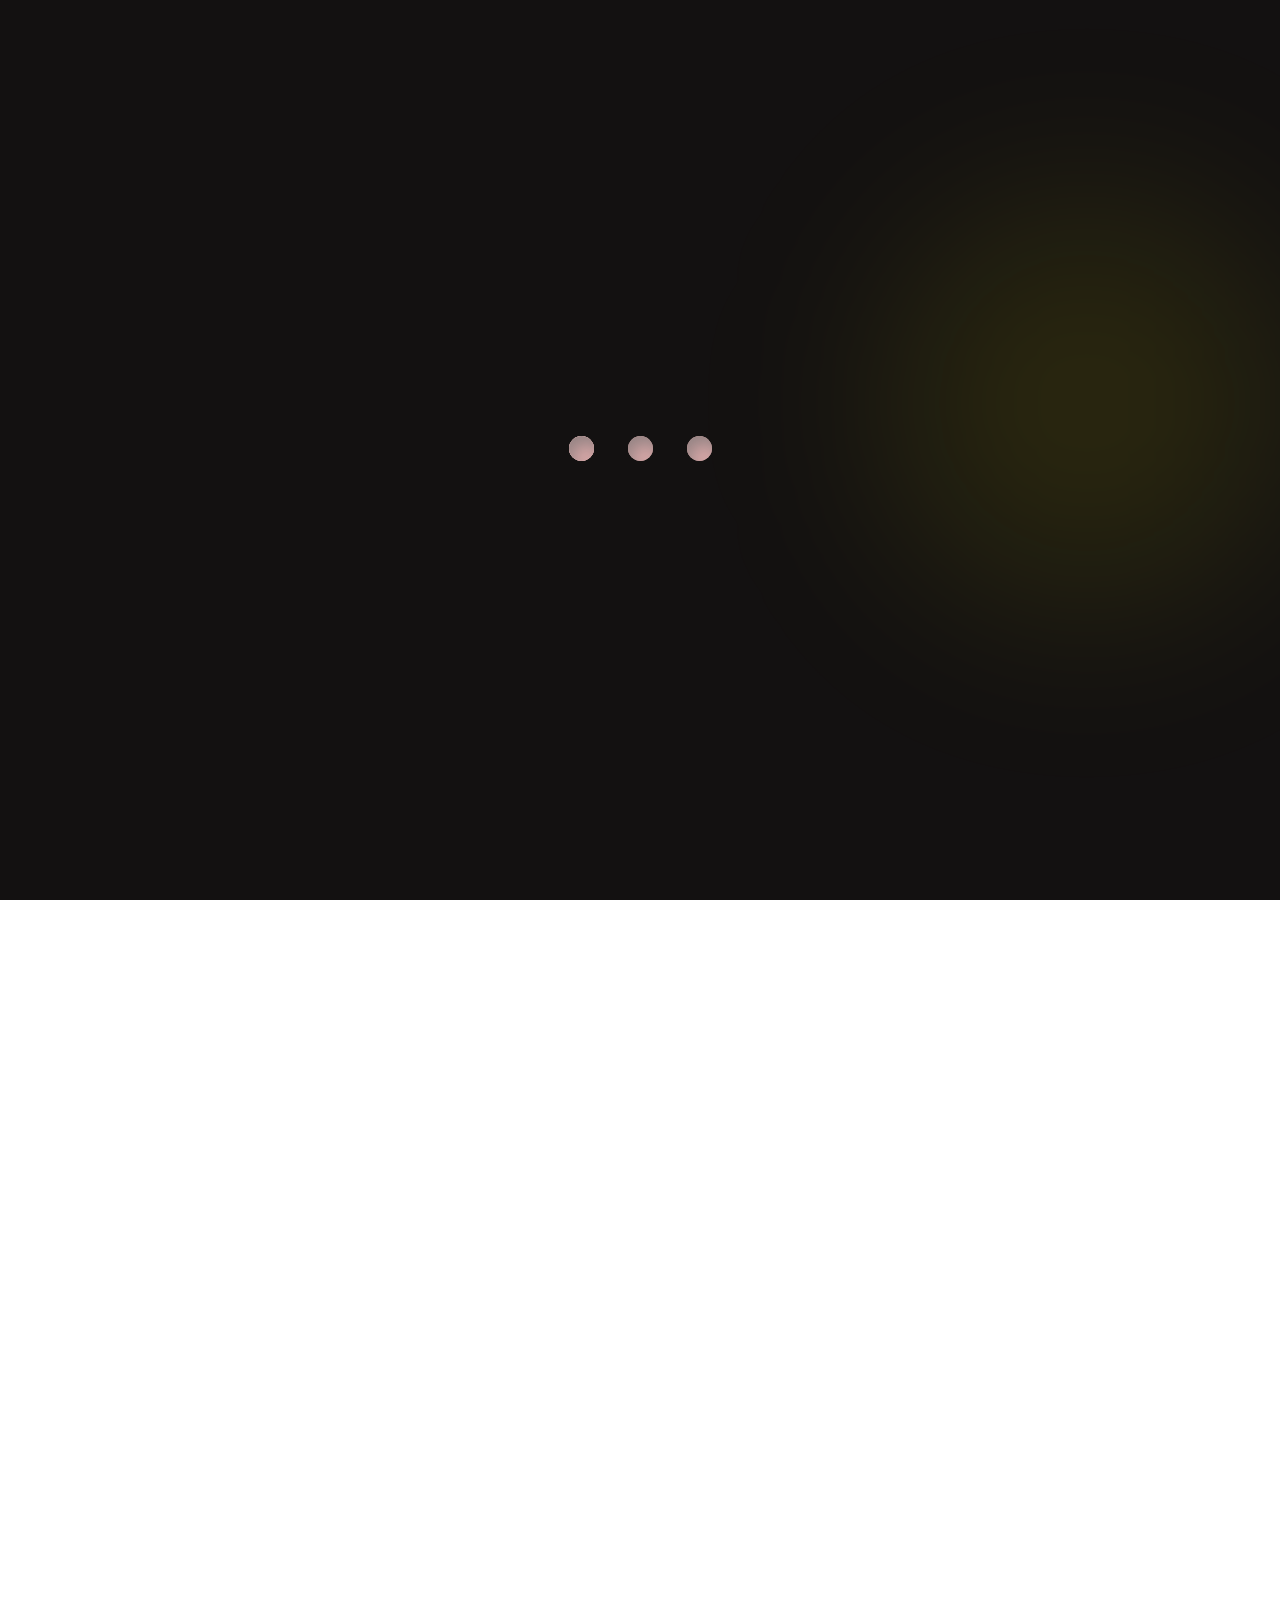
==== index.html @ 0303f80d "commit1 fix background bug fix pfp responsive bug add some improvement to css" ====
<!DOCTYPE html>
<html>

<head>
    <meta charset="UTF-8">
    <meta name="viewport" content="width=device-width, initial-scale=1.0">
    <title>محمدمهدی شکوهی بهار - MohammadmMahdi ShokouhiBahar</title>
    <meta name="description"
        content="«نمونه‌کارهای ادیت عکس و فیلم، طراحی سه‌بعدی و توسعه وب توسط محمد مهدی شکوهی‌بهار. تری‌دی آرتیست و طراح وب حرفه‌ای با سابقه در موشن‌گرافیک، روتوش، کدنویسی فرانت‌اند و هویت‌سازی دیجیتال. پروژه‌های خود را به سطحی جدید از کیفیت بصری برسانید.»">
    <meta name="keywords"
        content="شکوهی,شکوهیبهار,شکوهی بهار,محمدمهدی شکوهی ,محمدمهدی شکوهی بهار,mohammadmahdi,shokouhi,shokouhibahar,">
    <meta name="author" content="MohammadmMahdi ShokouhiBahar">
    <link rel="canonical" href="https://www.shokouhibahar.ir">



    <link rel="stylesheet" href="css.css">



    <svg style="position: absolute; width: 0; height: 0;">
        <filter id="noise">
            <feTurbulence type="fractalNoise" baseFrequency="0.8" numOctaves="3" />
            <feColorMatrix type="matrix" values="1 0 0 0 0   0 1 0 0 0   0 0 1 0 0   0 0 0 1 0" />
        </filter>
    </svg>
    <link href="https://fonts.googleapis.com/css2?family=Vazirmatn:wght@400;700&display=swap" rel="stylesheet">
    <meta name="viewport" content="width=device-width, initial-scale=0.8">

</head>




<body>


<!-- -----------------------------loadingdots-------------------------- -->
    <div style="height: 100vh; width: 100vw; display: flex; justify-content: center; align-items: center; background: none; position: absolute;">
        <div id="loadingscreen" style="z-index: 1; position: absolute;">
            <div class="loadingscreen-me-ball" id="loadingscreen-me-ball1"></div>
            <div style="width: 25px; height: 20px; margin: 0 15px;  display: inline-block; "></div>
            <div class="loadingscreen-me-ball" id="loadingscreen-me-ball3" ;></div>
        </div>
        <div id="front" style="z-index: 2; position: absolute; ">
            <div class="loadingscreen-me-ball" id="loadingscreen-me-ball2" ;></div>
            <div class="loadingscreen-me-ball" id="loadingscreen-me-ball12"></div>
            <div style="width: 25px; height: 20px; margin: 0 15px;  display: inline-block; "></div>
        </div>
    </div>
    <script>
        function loading() {
            document.getElementById("loadingscreen-me-ball1").style.animation = `loadingscreen-appear 1s infinite`;
            document.getElementById("loadingscreen-me-ball2").style.animation = `loadingscreen-move 1s infinite`;
            document.getElementById("loadingscreen-me-ball12").style.animation = `loadingscreen-move 1s infinite`;
            document.getElementById("loadingscreen-me-ball3").style.animation = `loadingscreen-appear 1s cubic-bezier(0, 0, 0, -1) reverse infinite`;
            setTimeout(() => {
                const balls = document.getElementsByClassName("loadingscreen-me-ball");
                for (let i = 0; i < balls.length; i++) {
                    balls[i].style.animation = 'none';
                    balls[i].style.animation = `disapear 1s`;

                    setTimeout(() => {
                        balls[i].classList.add('notshown');
                        document.getElementById('button1').classList.remove('notshown');
                        document.getElementById('button1').style.animation = `disapear 2s reverse`;

                    }, 1000);
                }



            }, 3000);
        }
        loading();
    </script>
<!-- -----------------------------loadingdots-------------------------- -->

<!-- -----------------------------background1-------------------------- -->
    <div id="background"
        style=" height: 100vh;width: 100vw; position: fixed; overflow: hidden; background-color: rgb(19, 17, 17);">
    </div>
    <div id="backgroundblur" 
        style="filter: blur(100px) ; height: 100vh;width: 100vw; position: fixed; overflow: hidden; ">
        
    </div>
      
    <div style="position: fixed; top: 0; left: 0; width: 100vw; height: 100vh; z-index: -1; pointer-events: none; background: radial-gradient(circle at 50% 50%, transparent 40%, rgb(19, 17, 17) 95%);"></div>
    
    
    <script>
        function creatball() {
            const ball = document.createElement('div');
            ball.classList.add('ball');

            ball.style.animation = 'sparkle-fade 10s'
            

            ball.style.left = ` ${Math.random() * window.innerWidth }px`;
            ball.style.top = ` ${Math.random() * window.innerHeight }px`;

            setTimeout(() => ball.remove(), 10000);
            document.getElementById('backgroundblur').appendChild(ball);

        }
        setInterval(creatball, 1000);

    </script>
<!-- -----------------------------background1-------------------------- -->






    <button id="button1" class="notshown" onclick="click1()">
        click to start
    </button>



<header >
    <div id="bg2" class="notshown , container">
        <div style="display: flex; flex-direction: row; align-items: center; justify-content: space-around;  gap: 20px; min-height: 20vw;  flex: 0 0 auto; ">
            <img id="persona" src="personawebp.webp"  alt="">
        
            <div class="respL" dir="rtl" style="display: flex; flex-direction: column; margin: 0px; ">
                <h1> محمد مهدی شکوهی بهار</h1>
                <h2>دانشجوی مهندسی پزشکی | فعال در حوزهٔ طراحی و تولید محتوای دیجیتال</h2>
                <p>
                    من محمد مهدی شکوهی بهار هستم؛ دانشجوی مهندسی پزشکی که همواره به پیوند میان علوم زیستی و فناوری‌های نوین علاقه داشته‌ام. در کنار تحصیل، فعالیت‌های تخصصی‌ام در حوزهٔ کامپیوتر و چندرسانه‌ای را به‌عنوان یک مسیر حرفه‌اییِ مکمل دنبال می‌کنم.
                </p>
            </div>
            
        </div>
            <div class="respH" dir="rtl" style="display: flex; flex-direction: column; gap: 20px; margin: 0px;">
                <h1> محمد مهدی شکوهی بهار</h1>
                <h2>دانشجوی مهندسی پزشکی | فعال در حوزهٔ طراحی و تولید محتوای دیجیتال</h2>
                <p>
                    من محمد مهدی شکوهی بهار هستم؛ دانشجوی مهندسی پزشکی که همواره به پیوند میان علوم زیستی و فناوری‌های نوین علاقه داشته‌ام. در کنار تحصیل، فعالیت‌های تخصصی‌ام در حوزهٔ کامپیوتر و چندرسانه‌ای را به‌عنوان یک مسیر حرفه‌اییِ مکمل دنبال می‌کنم.
                </p>
            </div>
    </div>
    <script>
let resizeTimer;
function handleVisibility() {
    const isSmall = window.innerWidth < 1000;
    const elements = document.getElementsByClassName('respH');
    const elements2 = document.getElementsByClassName('respL');
    
    // Method 1: Loop through first group
    for (let i = 0; i < elements.length; i++) {
        elements[i].style.display = isSmall ? 'flex' : 'none';
    }
    
    // Method 2: Loop through second group
    for (let i = 0; i < elements2.length; i++) {
        elements2[i].style.display = isSmall ? 'none' : 'flex';
    }
}
handleVisibility();
window.addEventListener('resize', handleVisibility);
    </script>
</header>
    <div style="display: block; height: 1000px;"></div>


    <script>
        
        function click1() {
            document.getElementById('button1').disabled = true;
            document.getElementById('button1').style.animation = `disapear-button 2s forwards`;

            const audio = new Audio('click.aac');
            audio.play();

            setTimeout(() => {

                document.getElementById('bg2').classList.remove('notshown');
                
                document.getElementById('bg2').style.animation = `apear 2s cubic-bezier(0.00, 0.00, 0.58, 1.00)`;
                document.getElementById('text').style.animation = `apear 2s cubic-bezier(0.00, 0.00, 0.58, 1.00)`;
            }, 2000);
        }
        
    </script>




</html>
---- css.css ----
* {
  max-width: 100%;
  box-sizing: border-box;
}

body  {
  margin: 0;
  padding: 0;
  width: 100%;
  height: 100%;
  overflow: hidden; 
  position: fixed;  
  top: 0;
  left: 0;
}


.container {
  font-family: 'Vazirmatn', 'Tahoma', 'Arial', sans-serif;
  margin: 10%;
  position: relative;
  text-align: right;
  color: white;
  z-index: 10;
  padding: 3rem;
  background: rgba(255, 255, 255, 0.08);
  backdrop-filter: blur(20px) saturate(180%);
  -webkit-backdrop-filter: blur(20px) saturate(180%);
  border-radius: 2rem;
  border: 2px solid rgba(252, 249, 66, 0.15);
  box-shadow: 0 25px 50px rgba(0, 0, 0, 0.5);
  overflow:hidden;
}

.container h1  {

  text-align: right;
  flex-shrink: 1;
  font-size: clamp(1.5rem , 4vw , 4.5rem);
  font-weight: bold;
  font-family: 'Vazirmatn', 'Tahoma', 'Arial', sans-serif;
  letter-spacing: 4px;
  margin-bottom: 0.5rem;
  background: linear-gradient(135deg, #ff6b6b, #f7971e, #a8ff78, #4facfe, #f093fb);
  background-clip: text;
  -webkit-text-fill-color: transparent;
  background-size: 300% 300%;
  animation: gradientShift 12s ease infinite;
  
  
}
.container h2  {

  text-align: right;
  
  margin-bottom: 0.5rem;
  font-size: clamp(1rem , 2vw , 2.5rem);
  
}
.container p  {
  margin-top: 5%;
  font-weight: 100;
  line-height: 1.5;
  font-size: clamp(1rem , 1.5vw , 1.5rem);

}
@media (max-width: 1000px) {
.container h1  {
 text-align: center;
}
.container h2  {
 text-align: center;
}
.container p  {
 text-align: center;
}
#persona{
min-width : 150px;
}
}


@keyframes gradientShift {
  0% { background-position: 0% 0%; }
  25% { background-position: 100% 0%; }
  50% { background-position: 100% 100%; }
  75% { background-position: 0% 100%; }
  100% { background-position: 0% 0%; }
}



.ball {

  
  height: clamp(50px, 100%, 400px);
  width: clamp(50px, 100%, 400px);
  border-radius: 50%;
  background-color: rgba(255, 230, 1, 0.103);
  position: fixed;
  z-index: -2;
  overflow: hidden;
  filter: saturate(200%) ;
  
  
}
#persona{
  
  object-fit: cover;
  min-height: 150px;
  
  height: 20vw ;
  width:  20vw ;
  border-radius: 50%;
  border: 1px solid rgba(248, 54, 54, 0.15);
  backdrop-filter: blur(20px) saturate(180%);
  aspect-ratio: 1 / 1;
  
}
.grain  {
  width: 100%;
  height: 100vh;
  background-color: #f50a0a00;
  opacity: 0.098;
  filter: url(#noise);
}

@property --a  {
  syntax: "<angle>";
  initial-value: 0deg;
  inherits: false;
}

@keyframes spin  {
  to  {
    --a: 360deg;
  }

}

.notshown {
  visibility: hidden;
}

@keyframes apear {
  0%  {
    opacity: 0%;
    transform: translate(0px ,1000px);
  }

  100%  {
    opacity: 100%;
    transform: translate(0px ,0px);
  }

}

@keyframes disapear-button {
  0%  {
    opacity: 100%;
  }

  10% {
    text-shadow: 0px 0px #ffffff;
    filter: blur(5px);
    scale: 1.6;
    background-color: rgba(255, 255, 255, 0.123);
  }

  100%  {
    opacity: 0%;
  }

}

@keyframes disapear {
  100%  {
    opacity: 0%;
  }

  0%  {
    opacity: 100%;
  }

}

@keyframes sparkle-fade {
  0% {
    opacity: 0;
  }
  60% {
    opacity: 1;
  }
  80% {
    opacity: 0;
  }
  100% {
    opacity: 0;
  }
}



.loadingscreen-me-ball {
  border-radius: 50%;
  height: 25px;
  width: 25px;
  background-color: white;
  display: inline-block;
  margin: 0 15px;
  overflow: hidden;
  box-shadow: 0 10px 20px rgba(0,0,0,0.3), 0 6px 6px rgba(0,0,0,0.2), 0 0 0 1px rgba(255,255,255,0.1), inset 0 -3px 5px rgba(0,0,0,0.2);
  box-shadow: inset 5px 10px 20px rgba(117, 115, 115, 0.8), inset 0 0 50px rgba(255,0,0,0.3);
}

@keyframes loadingscreen-appear {
  0% {
  transform: scale(0)}

  100% {
  transform: scale(1)}



 }

@keyframes loadingscreen-move {
  0%  {
    transform: translateX(0px);
  }

  100% {
    transform: translateX(60px);
  }

}

#clickbut {
  font-size: clamp(2rem,5vw,4rem);
  
}
#button1{
  border: none;  height: 100vh;width: 100vw; text-align: center; font-size: 45px; color: #777575ec; background: transparent; background-color: #ffffff00; position: fixed; z-index: 10;
}
::-webkit-scrollbar{
  display: none;
}
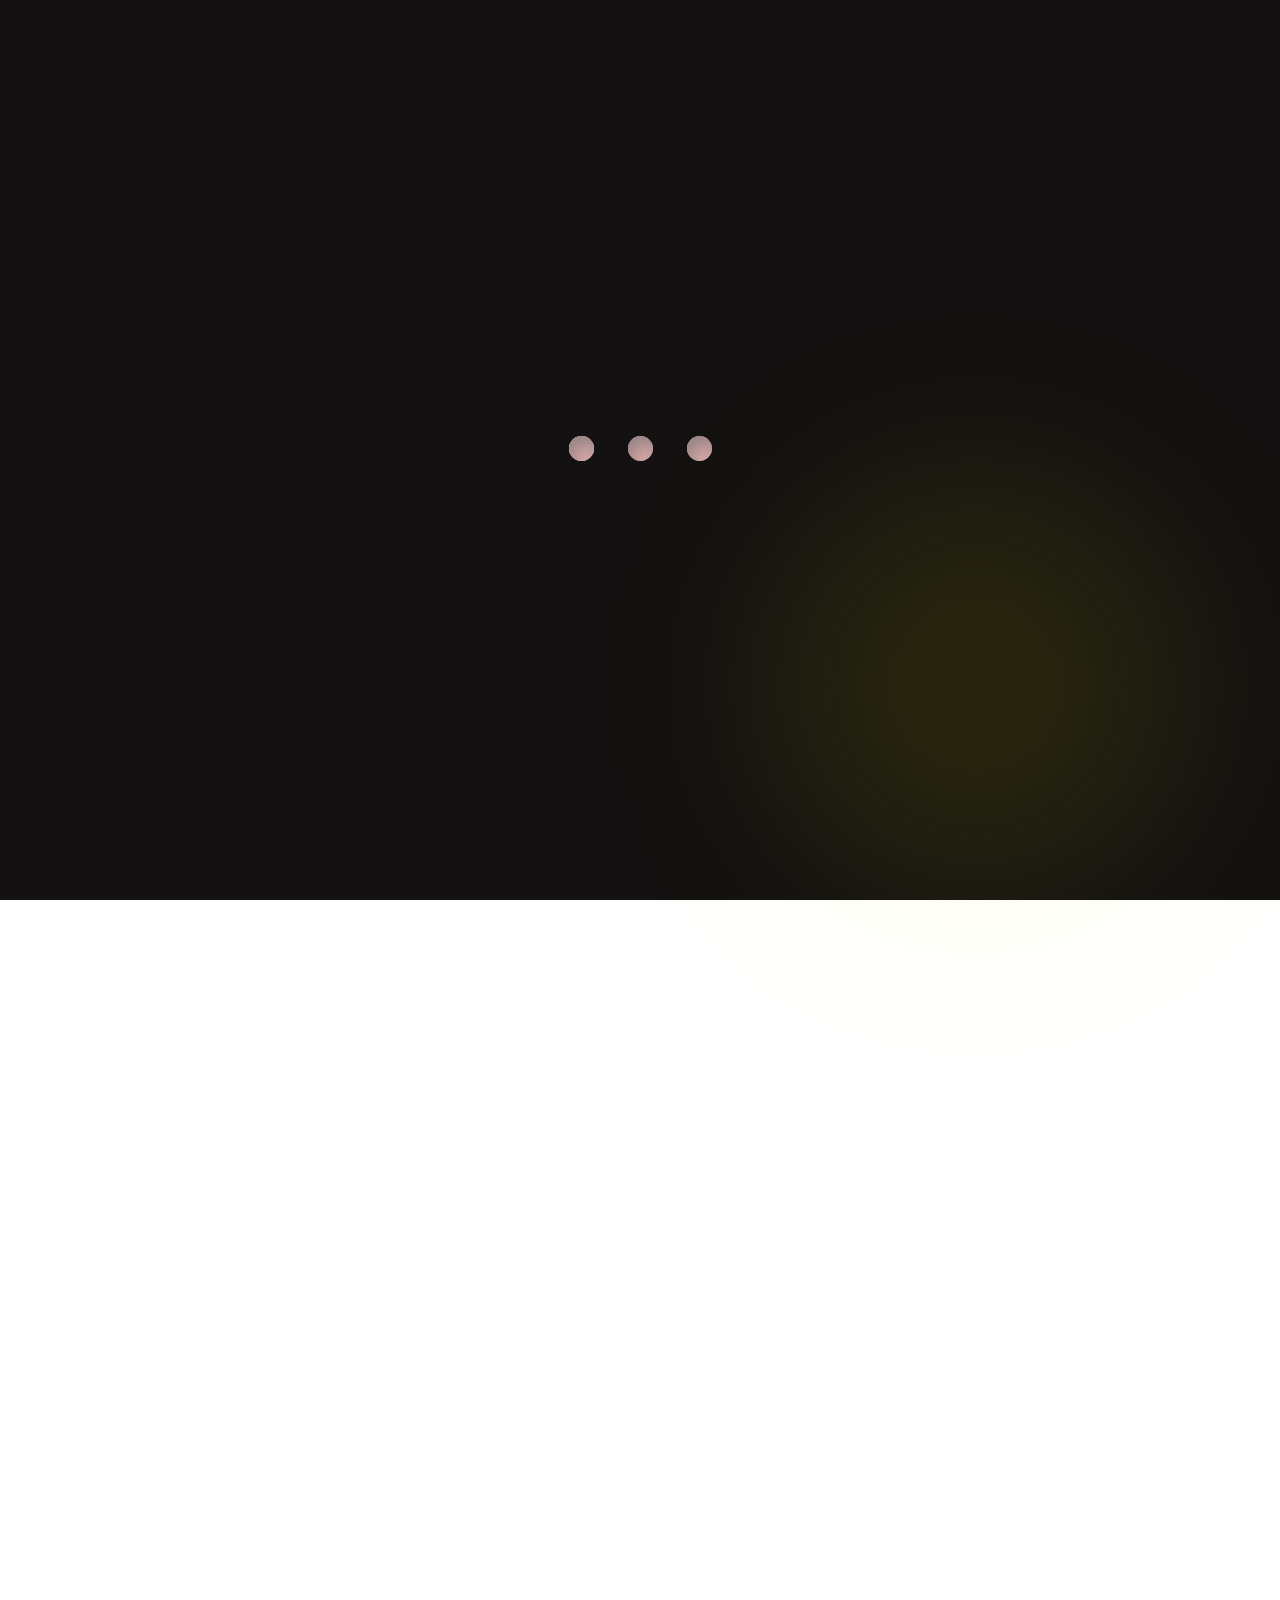
==== commit 75138498: "cleanercode + responsive script to css using prettify to get cleaner looking code and delete script " ====
--- a/index.html
+++ b/index.html
@@ -1,191 +1,236 @@
-<!DOCTYPE html>
-<html>
-
-<head>
-    <meta charset="UTF-8">
-    <meta name="viewport" content="width=device-width, initial-scale=1.0">
+<!doctype html>
+<html lang="fa">
+  <head>
+    <meta charset="UTF-8" />
+    <meta name="viewport" content="width=device-width, initial-scale=0.8" />
     <title>محمدمهدی شکوهی بهار - MohammadmMahdi ShokouhiBahar</title>
-    <meta name="description"
-        content="«نمونه‌کارهای ادیت عکس و فیلم، طراحی سه‌بعدی و توسعه وب توسط محمد مهدی شکوهی‌بهار. تری‌دی آرتیست و طراح وب حرفه‌ای با سابقه در موشن‌گرافیک، روتوش، کدنویسی فرانت‌اند و هویت‌سازی دیجیتال. پروژه‌های خود را به سطحی جدید از کیفیت بصری برسانید.»">
-    <meta name="keywords"
-        content="شکوهی,شکوهیبهار,شکوهی بهار,محمدمهدی شکوهی ,محمدمهدی شکوهی بهار,mohammadmahdi,shokouhi,shokouhibahar,">
-    <meta name="author" content="MohammadmMahdi ShokouhiBahar">
-    <link rel="canonical" href="https://www.shokouhibahar.ir">
-
-
-
-    <link rel="stylesheet" href="css.css">
-
-
-
-    <svg style="position: absolute; width: 0; height: 0;">
-        <filter id="noise">
-            <feTurbulence type="fractalNoise" baseFrequency="0.8" numOctaves="3" />
-            <feColorMatrix type="matrix" values="1 0 0 0 0   0 1 0 0 0   0 0 1 0 0   0 0 0 1 0" />
-        </filter>
+    <meta
+      name="description"
+      content="«نمونه‌کارهای ادیت عکس و فیلم، طراحی سه‌بعدی و توسعه وب توسط محمد مهدی شکوهی‌بهار. تری‌دی آرتیست و طراح وب حرفه‌ای با سابقه در موشن‌گرافیک، روتوش، کدنویسی فرانت‌اند و هویت‌سازی دیجیتال. پروژه‌های خود را به سطحی جدید از کیفیت بصری برسانید.»"
+    />
+    <meta
+      name="keywords"
+      content="شکوهی,شکوهیبهار,شکوهی بهار,محمدمهدی شکوهی ,محمدمهدی شکوهی بهار,mohammadmahdi,shokouhi,shokouhibahar"
+    />
+    <meta name="author" content="MohammadmMahdi ShokouhiBahar" />
+    <link rel="canonical" href="https://www.shokouhibahar.ir" />
+
+    <link rel="stylesheet" href="css.css" />
+    <link
+      href="https://fonts.googleapis.com/css2?family=Vazirmatn:wght@400;700&display=swap"
+      rel="stylesheet"
+    />
+
+    <svg style="position: absolute; width: 0; height: 0">
+      <filter id="noise">
+        <feTurbulence type="fractalNoise" baseFrequency="0.8" numOctaves="3" />
+        <feColorMatrix
+          type="matrix"
+          values="1 0 0 0 0   0 1 0 0 0   0 0 1 0 0   0 0 0 1 0"
+        />
+      </filter>
     </svg>
-    <link href="https://fonts.googleapis.com/css2?family=Vazirmatn:wght@400;700&display=swap" rel="stylesheet">
-    <meta name="viewport" content="width=device-width, initial-scale=0.8">
-
-</head>
-
-
-
-
-<body>
-
-
-<!-- -----------------------------loadingdots-------------------------- -->
-    <div style="height: 100vh; width: 100vw; display: flex; justify-content: center; align-items: center; background: none; position: absolute;">
-        <div id="loadingscreen" style="z-index: 1; position: absolute;">
-            <div class="loadingscreen-me-ball" id="loadingscreen-me-ball1"></div>
-            <div style="width: 25px; height: 20px; margin: 0 15px;  display: inline-block; "></div>
-            <div class="loadingscreen-me-ball" id="loadingscreen-me-ball3" ;></div>
+  </head>
+
+  <body>
+    <!-- ============================ LOADING SCREEN ============================ -->
+    <div
+      style="
+        height: 100vh;
+        width: 100vw;
+        display: flex;
+        justify-content: center;
+        align-items: center;
+        background: none;
+        position: absolute;
+      "
+    >
+      <div id="loadingscreen" style="z-index: 1; position: absolute">
+        <div class="loadingscreen-me-ball" id="loadingscreen-me-ball1"></div>
+        <div
+          style="
+            width: 25px;
+            height: 20px;
+            margin: 0 15px;
+            display: inline-block;
+          "
+        ></div>
+        <div class="loadingscreen-me-ball" id="loadingscreen-me-ball3"></div>
+      </div>
+      <div id="front" style="z-index: 2; position: absolute">
+        <div class="loadingscreen-me-ball" id="loadingscreen-me-ball2"></div>
+        <div class="loadingscreen-me-ball" id="loadingscreen-me-ball12"></div>
+        <div
+          style="
+            width: 25px;
+            height: 20px;
+            margin: 0 15px;
+            display: inline-block;
+          "
+        ></div>
+      </div>
+    </div>
+
+    <script>
+      function loading() {
+        document.getElementById("loadingscreen-me-ball1").style.animation =
+          `loadingscreen-appear 1s infinite`;
+        document.getElementById("loadingscreen-me-ball2").style.animation =
+          `loadingscreen-move 1s infinite`;
+        document.getElementById("loadingscreen-me-ball12").style.animation =
+          `loadingscreen-move 1s infinite`;
+        document.getElementById("loadingscreen-me-ball3").style.animation =
+          `loadingscreen-appear 1s cubic-bezier(0, 0, 0, -1) reverse infinite`;
+
+        setTimeout(() => {
+          const balls = document.getElementsByClassName(
+            "loadingscreen-me-ball",
+          );
+          for (let i = 0; i < balls.length; i++) {
+            balls[i].style.animation = "none";
+            balls[i].style.animation = `disapear 1s`;
+            setTimeout(() => {
+              balls[i].classList.add("notshown");
+              document.getElementById("button1").classList.remove("notshown");
+              document.getElementById("button1").style.animation =
+                `disapear 2s reverse`;
+            }, 1000);
+          }
+        }, 3000);
+      }
+      loading();
+    </script>
+
+    <!-- ============================ BACKGROUND ============================ -->
+    <div
+      id="background"
+      style="
+        height: 100vh;
+        width: 100vw;
+        position: fixed;
+        overflow: hidden;
+        background-color: rgb(19, 17, 17);
+      "
+    ></div>
+
+    <div
+      id="backgroundblur"
+      style="
+        filter: blur(100px);
+        height: 100vh;
+        width: 100vw;
+        position: fixed;
+        overflow: hidden;
+      "
+    ></div>
+
+    <div
+      style="
+        position: fixed;
+        top: 0;
+        left: 0;
+        width: 100vw;
+        height: 100vh;
+        z-index: -1;
+        pointer-events: none;
+        background: radial-gradient(
+          circle at 50% 50%,
+          transparent 40%,
+          rgb(19, 17, 17) 95%
+        );
+      "
+    ></div>
+
+    <script>
+      function creatball() {
+        const ball = document.createElement("div");
+        ball.classList.add("ball");
+        ball.style.animation = "sparkle-fade 10s";
+        ball.style.left = `${Math.random() * window.innerWidth}px`;
+        ball.style.top = `${Math.random() * window.innerHeight}px`;
+        setTimeout(() => ball.remove(), 10000);
+        document.getElementById("backgroundblur").appendChild(ball);
+      }
+      setInterval(creatball, 1000);
+    </script>
+
+    <!-- ============================ BUTTON ============================ -->
+    <button id="button1" class="notshown" onclick="click1()">
+      click to start
+    </button>
+
+    <!-- ============================ HEADER ============================ -->
+    <header>
+      <div id="bg2" class="notshown container">
+        <div
+          style="
+            display: flex;
+            flex-direction: row;
+            align-items: center;
+            justify-content: space-around;
+            gap: 20px;
+            min-height: 20vw;
+            flex: 0 0 auto;
+          "
+        >
+          <img id="persona" src="personawebp.webp" alt="محمد مهدی شکوهی بهار" />
+
+          <div
+            class="respL"
+            dir="rtl"
+            style=" flex-direction: column; margin: 0px"
+          >
+            <h1>محمد مهدی شکوهی بهار</h1>
+            <h2>
+              دانشجوی مهندسی پزشکی | فعال در حوزهٔ طراحی و تولید محتوای دیجیتال
+            </h2>
+            <p>
+              من محمد مهدی شکوهی بهار هستم؛ دانشجوی مهندسی پزشکی که همواره به
+              پیوند میان علوم زیستی و فناوری‌های نوین علاقه داشته‌ام. در کنار
+              تحصیل، فعالیت‌های تخصصی‌ام در حوزهٔ کامپیوتر و چندرسانه‌ای را
+              به‌عنوان یک مسیر حرفه‌اییِ مکمل دنبال می‌کنم.
+            </p>
+          </div>
         </div>
-        <div id="front" style="z-index: 2; position: absolute; ">
-            <div class="loadingscreen-me-ball" id="loadingscreen-me-ball2" ;></div>
-            <div class="loadingscreen-me-ball" id="loadingscreen-me-ball12"></div>
-            <div style="width: 25px; height: 20px; margin: 0 15px;  display: inline-block; "></div>
+
+        <div
+          class="respH"
+          dir="rtl"
+          style=" flex-direction: column; gap: 20px; margin: 0px"
+        >
+          <h1>محمد مهدی شکوهی بهار</h1>
+          <h2>
+            دانشجوی مهندسی پزشکی | فعال در حوزهٔ طراحی و تولید محتوای دیجیتال
+          </h2>
+          <p>
+            من محمد مهدی شکوهی بهار هستم؛ دانشجوی مهندسی پزشکی که همواره به
+            پیوند میان علوم زیستی و فناوری‌های نوین علاقه داشته‌ام. در کنار
+            تحصیل، فعالیت‌های تخصصی‌ام در حوزهٔ کامپیوتر و چندرسانه‌ای را
+            به‌عنوان یک مسیر حرفه‌اییِ مکمل دنبال می‌کنم.
+          </p>
         </div>
-    </div>
+      </div>
+
+
+    </header>
+
+    <div style="display: block; height: 1000px"></div>
+
     <script>
-        function loading() {
-            document.getElementById("loadingscreen-me-ball1").style.animation = `loadingscreen-appear 1s infinite`;
-            document.getElementById("loadingscreen-me-ball2").style.animation = `loadingscreen-move 1s infinite`;
-            document.getElementById("loadingscreen-me-ball12").style.animation = `loadingscreen-move 1s infinite`;
-            document.getElementById("loadingscreen-me-ball3").style.animation = `loadingscreen-appear 1s cubic-bezier(0, 0, 0, -1) reverse infinite`;
-            setTimeout(() => {
-                const balls = document.getElementsByClassName("loadingscreen-me-ball");
-                for (let i = 0; i < balls.length; i++) {
-                    balls[i].style.animation = 'none';
-                    balls[i].style.animation = `disapear 1s`;
-
-                    setTimeout(() => {
-                        balls[i].classList.add('notshown');
-                        document.getElementById('button1').classList.remove('notshown');
-                        document.getElementById('button1').style.animation = `disapear 2s reverse`;
-
-                    }, 1000);
-                }
-
-
-
-            }, 3000);
-        }
-        loading();
+      function click1() {
+        document.getElementById("button1").disabled = true;
+        document.getElementById("button1").style.animation =
+          `disapear-button 2s forwards`;
+
+        const audio = new Audio("click.aac");
+        audio.play();
+
+        setTimeout(() => {
+          document.getElementById("bg2").classList.remove("notshown");
+          document.getElementById("bg2").style.animation =
+            `apear 2s cubic-bezier(0.00, 0.00, 0.58, 1.00)`;
+        }, 2000);
+      }
     </script>
-<!-- -----------------------------loadingdots-------------------------- -->
-
-<!-- -----------------------------background1-------------------------- -->
-    <div id="background"
-        style=" height: 100vh;width: 100vw; position: fixed; overflow: hidden; background-color: rgb(19, 17, 17);">
-    </div>
-    <div id="backgroundblur" 
-        style="filter: blur(100px) ; height: 100vh;width: 100vw; position: fixed; overflow: hidden; ">
-        
-    </div>
-      
-    <div style="position: fixed; top: 0; left: 0; width: 100vw; height: 100vh; z-index: -1; pointer-events: none; background: radial-gradient(circle at 50% 50%, transparent 40%, rgb(19, 17, 17) 95%);"></div>
-    
-    
-    <script>
-        function creatball() {
-            const ball = document.createElement('div');
-            ball.classList.add('ball');
-
-            ball.style.animation = 'sparkle-fade 10s'
-            
-
-            ball.style.left = ` ${Math.random() * window.innerWidth }px`;
-            ball.style.top = ` ${Math.random() * window.innerHeight }px`;
-
-            setTimeout(() => ball.remove(), 10000);
-            document.getElementById('backgroundblur').appendChild(ball);
-
-        }
-        setInterval(creatball, 1000);
-
-    </script>
-<!-- -----------------------------background1-------------------------- -->
-
-
-
-
-
-
-    <button id="button1" class="notshown" onclick="click1()">
-        click to start
-    </button>
-
-
-
-<header >
-    <div id="bg2" class="notshown , container">
-        <div style="display: flex; flex-direction: row; align-items: center; justify-content: space-around;  gap: 20px; min-height: 20vw;  flex: 0 0 auto; ">
-            <img id="persona" src="personawebp.webp"  alt="">
-        
-            <div class="respL" dir="rtl" style="display: flex; flex-direction: column; margin: 0px; ">
-                <h1> محمد مهدی شکوهی بهار</h1>
-                <h2>دانشجوی مهندسی پزشکی | فعال در حوزهٔ طراحی و تولید محتوای دیجیتال</h2>
-                <p>
-                    من محمد مهدی شکوهی بهار هستم؛ دانشجوی مهندسی پزشکی که همواره به پیوند میان علوم زیستی و فناوری‌های نوین علاقه داشته‌ام. در کنار تحصیل، فعالیت‌های تخصصی‌ام در حوزهٔ کامپیوتر و چندرسانه‌ای را به‌عنوان یک مسیر حرفه‌اییِ مکمل دنبال می‌کنم.
-                </p>
-            </div>
-            
-        </div>
-            <div class="respH" dir="rtl" style="display: flex; flex-direction: column; gap: 20px; margin: 0px;">
-                <h1> محمد مهدی شکوهی بهار</h1>
-                <h2>دانشجوی مهندسی پزشکی | فعال در حوزهٔ طراحی و تولید محتوای دیجیتال</h2>
-                <p>
-                    من محمد مهدی شکوهی بهار هستم؛ دانشجوی مهندسی پزشکی که همواره به پیوند میان علوم زیستی و فناوری‌های نوین علاقه داشته‌ام. در کنار تحصیل، فعالیت‌های تخصصی‌ام در حوزهٔ کامپیوتر و چندرسانه‌ای را به‌عنوان یک مسیر حرفه‌اییِ مکمل دنبال می‌کنم.
-                </p>
-            </div>
-    </div>
-    <script>
-let resizeTimer;
-function handleVisibility() {
-    const isSmall = window.innerWidth < 1000;
-    const elements = document.getElementsByClassName('respH');
-    const elements2 = document.getElementsByClassName('respL');
-    
-    // Method 1: Loop through first group
-    for (let i = 0; i < elements.length; i++) {
-        elements[i].style.display = isSmall ? 'flex' : 'none';
-    }
-    
-    // Method 2: Loop through second group
-    for (let i = 0; i < elements2.length; i++) {
-        elements2[i].style.display = isSmall ? 'none' : 'flex';
-    }
-}
-handleVisibility();
-window.addEventListener('resize', handleVisibility);
-    </script>
-</header>
-    <div style="display: block; height: 1000px;"></div>
-
-
-    <script>
-        
-        function click1() {
-            document.getElementById('button1').disabled = true;
-            document.getElementById('button1').style.animation = `disapear-button 2s forwards`;
-
-            const audio = new Audio('click.aac');
-            audio.play();
-
-            setTimeout(() => {
-
-                document.getElementById('bg2').classList.remove('notshown');
-                
-                document.getElementById('bg2').style.animation = `apear 2s cubic-bezier(0.00, 0.00, 0.58, 1.00)`;
-                document.getElementById('text').style.animation = `apear 2s cubic-bezier(0.00, 0.00, 0.58, 1.00)`;
-            }, 2000);
-        }
-        
-    </script>
-
-
-
-
-</html>+  </body>
+</html>
--- a/css.css
+++ b/css.css
@@ -3,20 +3,19 @@
   box-sizing: border-box;
 }
 
-body  {
+body {
   margin: 0;
   padding: 0;
   width: 100%;
   height: 100%;
-  overflow: hidden; 
-  position: fixed;  
+  overflow: hidden;
+  position: fixed;
   top: 0;
   left: 0;
 }
 
-
 .container {
-  font-family: 'Vazirmatn', 'Tahoma', 'Arial', sans-serif;
+  font-family: "Vazirmatn", "Tahoma", "Arial", sans-serif;
   margin: 10%;
   position: relative;
   text-align: right;
@@ -29,70 +28,89 @@
   border-radius: 2rem;
   border: 2px solid rgba(252, 249, 66, 0.15);
   box-shadow: 0 25px 50px rgba(0, 0, 0, 0.5);
-  overflow:hidden;
-}
-
-.container h1  {
-
+  overflow: hidden;
+}
+
+.container h1 {
   text-align: right;
   flex-shrink: 1;
-  font-size: clamp(1.5rem , 4vw , 4.5rem);
+  font-size: clamp(1.5rem, 4vw, 4.5rem);
   font-weight: bold;
-  font-family: 'Vazirmatn', 'Tahoma', 'Arial', sans-serif;
+  font-family: "Vazirmatn", "Tahoma", "Arial", sans-serif;
   letter-spacing: 4px;
   margin-bottom: 0.5rem;
-  background: linear-gradient(135deg, #ff6b6b, #f7971e, #a8ff78, #4facfe, #f093fb);
+  background: linear-gradient(
+    135deg,
+    #ff6b6b,
+    #f7971e,
+    #a8ff78,
+    #4facfe,
+    #f093fb
+  );
   background-clip: text;
   -webkit-text-fill-color: transparent;
   background-size: 300% 300%;
   animation: gradientShift 12s ease infinite;
-  
-  
-}
-.container h2  {
-
+}
+.container h2 {
   text-align: right;
-  
+
   margin-bottom: 0.5rem;
-  font-size: clamp(1rem , 2vw , 2.5rem);
-  
-}
-.container p  {
+  font-size: clamp(1rem, 2vw, 2.5rem);
+}
+.container p {
   margin-top: 5%;
   font-weight: 100;
   line-height: 1.5;
-  font-size: clamp(1rem , 1.5vw , 1.5rem);
-
-}
+  font-size: clamp(1rem, 1.5vw, 1.5rem);
+}
+  .respH{
+    display: flex;
+  }
+  .respL{
+    display: none;
+  }
 @media (max-width: 1000px) {
-.container h1  {
- text-align: center;
-}
-.container h2  {
- text-align: center;
-}
-.container p  {
- text-align: center;
-}
-#persona{
-min-width : 150px;
-}
+  .container h1 {
+    text-align: center;
+  }
+  .container h2 {
+    text-align: center;
+  }
+  .container p {
+    text-align: center;
+  }
+  #persona {
+    min-width: 150px;
+  }
+  .respH{
+    display: none;
+  }
+  .respL{
+    display: flex;
+  }
 }
 
 
 @keyframes gradientShift {
-  0% { background-position: 0% 0%; }
-  25% { background-position: 100% 0%; }
-  50% { background-position: 100% 100%; }
-  75% { background-position: 0% 100%; }
-  100% { background-position: 0% 0%; }
-}
-
-
+  0% {
+    background-position: 0% 0%;
+  }
+  25% {
+    background-position: 100% 0%;
+  }
+  50% {
+    background-position: 100% 100%;
+  }
+  75% {
+    background-position: 0% 100%;
+  }
+  100% {
+    background-position: 0% 0%;
+  }
+}
 
 .ball {
-
-  
   height: clamp(50px, 100%, 400px);
   width: clamp(50px, 100%, 400px);
   border-radius: 50%;
@@ -100,24 +118,20 @@
   position: fixed;
   z-index: -2;
   overflow: hidden;
-  filter: saturate(200%) ;
-  
-  
-}
-#persona{
-  
+  filter: saturate(200%);
+}
+#persona {
   object-fit: cover;
   min-height: 150px;
-  
-  height: 20vw ;
-  width:  20vw ;
+
+  height: 20vw;
+  width: 20vw;
   border-radius: 50%;
   border: 1px solid rgba(248, 54, 54, 0.15);
   backdrop-filter: blur(20px) saturate(180%);
   aspect-ratio: 1 / 1;
-  
-}
-.grain  {
+}
+.grain {
   width: 100%;
   height: 100vh;
   background-color: #f50a0a00;
@@ -125,17 +139,16 @@
   filter: url(#noise);
 }
 
-@property --a  {
+@property --a {
   syntax: "<angle>";
   initial-value: 0deg;
   inherits: false;
 }
 
-@keyframes spin  {
-  to  {
+@keyframes spin {
+  to {
     --a: 360deg;
   }
-
 }
 
 .notshown {
@@ -143,20 +156,19 @@
 }
 
 @keyframes apear {
-  0%  {
+  0% {
     opacity: 0%;
-    transform: translate(0px ,1000px);
-  }
-
-  100%  {
+    transform: translate(0px, 1000px);
+  }
+
+  100% {
     opacity: 100%;
-    transform: translate(0px ,0px);
-  }
-
+    transform: translate(0px, 0px);
+  }
 }
 
 @keyframes disapear-button {
-  0%  {
+  0% {
     opacity: 100%;
   }
 
@@ -167,21 +179,19 @@
     background-color: rgba(255, 255, 255, 0.123);
   }
 
-  100%  {
+  100% {
     opacity: 0%;
   }
-
 }
 
 @keyframes disapear {
-  100%  {
+  100% {
     opacity: 0%;
   }
 
-  0%  {
+  0% {
     opacity: 100%;
   }
-
 }
 
 @keyframes sparkle-fade {
@@ -198,8 +208,6 @@
     opacity: 0;
   }
 }
-
-
 
 .loadingscreen-me-ball {
   border-radius: 50%;
@@ -209,39 +217,51 @@
   display: inline-block;
   margin: 0 15px;
   overflow: hidden;
-  box-shadow: 0 10px 20px rgba(0,0,0,0.3), 0 6px 6px rgba(0,0,0,0.2), 0 0 0 1px rgba(255,255,255,0.1), inset 0 -3px 5px rgba(0,0,0,0.2);
-  box-shadow: inset 5px 10px 20px rgba(117, 115, 115, 0.8), inset 0 0 50px rgba(255,0,0,0.3);
+  box-shadow:
+    0 10px 20px rgba(0, 0, 0, 0.3),
+    0 6px 6px rgba(0, 0, 0, 0.2),
+    0 0 0 1px rgba(255, 255, 255, 0.1),
+    inset 0 -3px 5px rgba(0, 0, 0, 0.2);
+  box-shadow:
+    inset 5px 10px 20px rgba(117, 115, 115, 0.8),
+    inset 0 0 50px rgba(255, 0, 0, 0.3);
 }
 
 @keyframes loadingscreen-appear {
   0% {
-  transform: scale(0)}
-
-  100% {
-  transform: scale(1)}
-
-
-
- }
+    transform: scale(0);
+  }
+
+  100% {
+    transform: scale(1);
+  }
+}
 
 @keyframes loadingscreen-move {
-  0%  {
+  0% {
     transform: translateX(0px);
   }
 
   100% {
     transform: translateX(60px);
   }
-
 }
 
 #clickbut {
-  font-size: clamp(2rem,5vw,4rem);
-  
-}
-#button1{
-  border: none;  height: 100vh;width: 100vw; text-align: center; font-size: 45px; color: #777575ec; background: transparent; background-color: #ffffff00; position: fixed; z-index: 10;
-}
-::-webkit-scrollbar{
+  font-size: clamp(2rem, 5vw, 4rem);
+}
+#button1 {
+  border: none;
+  height: 100vh;
+  width: 100vw;
+  text-align: center;
+  font-size: 45px;
+  color: #777575ec;
+  background: transparent;
+  background-color: #ffffff00;
+  position: fixed;
+  z-index: 10;
+}
+::-webkit-scrollbar {
   display: none;
-}+}
